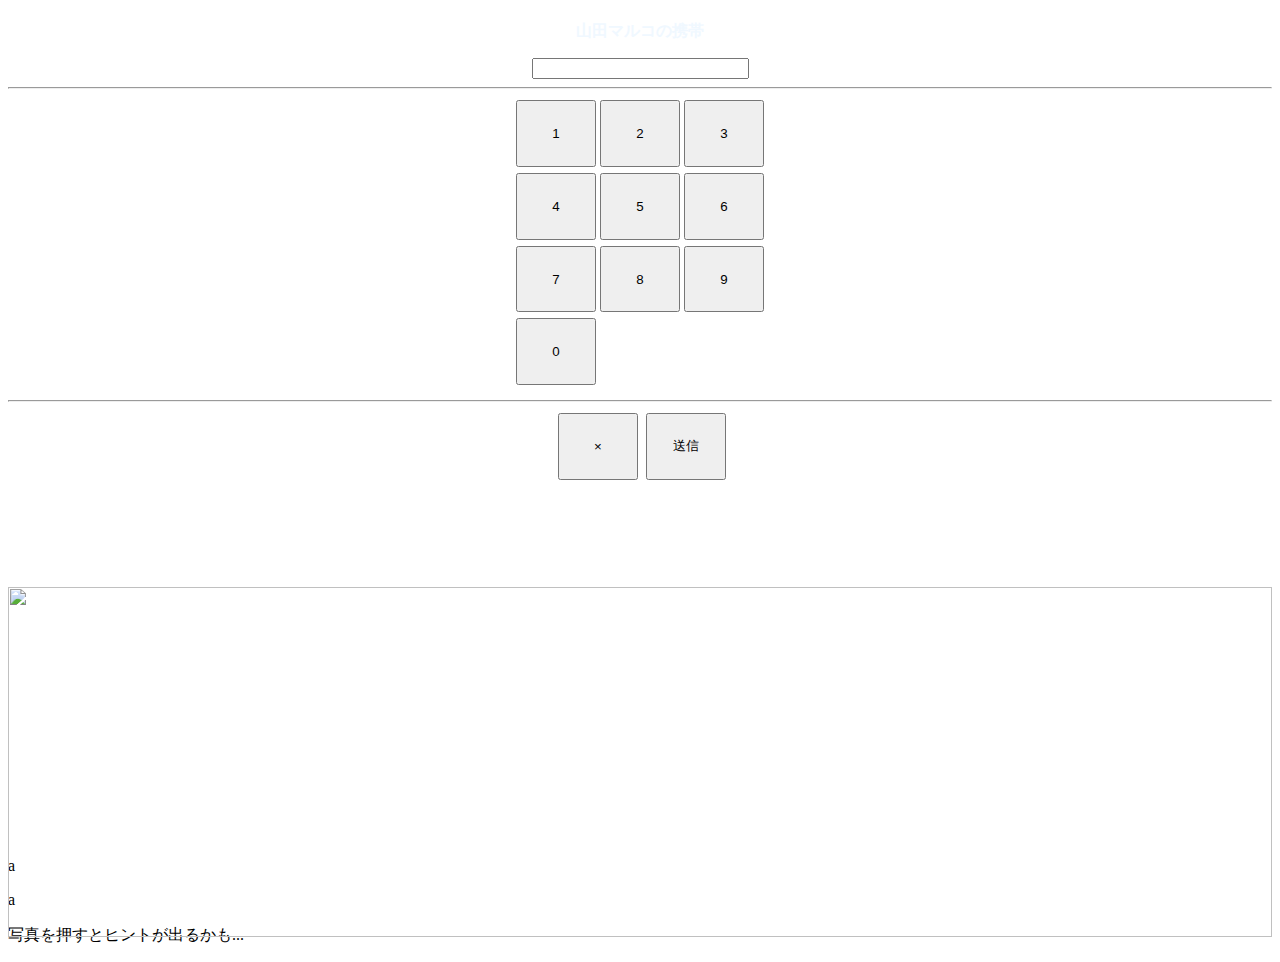
==== index.html @ 134bc1a4 "Rename game1.html to index.html" ====
<!DOCTYPE html>
<html>
    <head>
        <meta charset="UTF-8">
        <title>stage1</title>
        <style type="text/css">
            body {
                background-image: url("mobile.png");
                background-position: top;
                background-attachment: scroll;
                background-repeat: no-repeat;
                background-size: 350px;
            }
            #dai {
                text-align: center;
                font-weight: bold;
                color: aliceblue;
            }

            #form {
                text-align: center;
            }

            #but {
                display:inline-block;
            }

            .key1 {
                width: 6em;
                height: 5em;
            }

            img {
                height: 350px;
                width: 100%;
                position: relative;
                top: 100px;
            }

            @media screen and (max-width:480px) {
                img {
                    height: 100px;
                    width: 100%;
                }
            }
        </style>
    </head>

    <body>
        <h1></h1>
        <div id="dai">
            <p>山田マルコの携帯</p>
        </div>
        <div id="form">
            <form name="form1" action="" onsubmit="return check()">
                <input name="pas" size="24" maxlength="4"> <!--テキストボックス-->
                <hr> <!--横線-->
                <div id="but">
                    <table>
                        <tr>
                            <td><input type="button" class="key1" value="1" onclick="keyEvent('1')"></td>
                            <td><input type="button" class="key1" value="2" onclick="keyEvent('2')"></td>
                            <td><input type="button" class="key1" value="3" onclick="keyEvent('3')"></td>
                        </tr>
                    </table>
                    <table>
                        <tr>
                            <td><input type="button" class="key1" value="4" onclick="keyEvent('4')"></td>
                            <td><input type="button" class="key1" value="5" onclick="keyEvent('5')"></td>
                            <td><input type="button" class="key1" value="6" onclick="keyEvent('6')"></td>
                        </tr>
                    </table>
                    <table>
                        <tr>
                            <td><input type="button" class="key1" value="7" onclick="keyEvent('7')"></td>
                            <td><input type="button" class="key1" value="8" onclick="keyEvent('8')"></td>
                            <td><input type="button" class="key1" value="9" onclick="keyEvent('9')"></td>
                        </tr>
                    </table>
                    <table>
                        <tr>
                            <td><input type="button" class="key1" value="0" onclick="keyEvent('0')"></td>
                        </tr>
                    </table>
                </div>
            
                <hr>

                <div id="but">
                    <table>
                        <tr>
                            <th>
                                <td><input type="button" class="key1" value="×" onclick="oneclear();">&nbsp;</td>
                                <td><input type="submit" class="key1" value="送信"></td>
                            </th>
                        </tr>    
                    </table>
                </div>
            </form>
        </div>

        <img src="s3.png" onclick="alert('パスワードなんて簡単にばれないし、誕生日でいいかなぁ')">

        <p>a</p>
        <p>a</p>
        <p>写真を押すとヒントが出るかも...</p>

        <script type="text/javascript">
            var t = document.form1.pas;
            
            function keyEvent(c) {
                if(t.value.length < 4) t.value += c;
            }
            
            function oneclear() {
                t.value = t.value.substring(0,t.value.length-1);
            }

            Longin.doError = function doError(msg) {
                alert(msg);
                return false;
            }

            var a = Integer.toHexString(form1.pas.value);

            function check() {
                if(form1.pas.value == ''){ 
                    alert('パスワードを入力してください');
                    return false;
                }

                if(form1.pas.value == '1111'){
                    window.open('success1.html');
                }else{
                    alert('パスワードが違います');
                    return false;
                }
            }
        </script>
    </body>
</html>
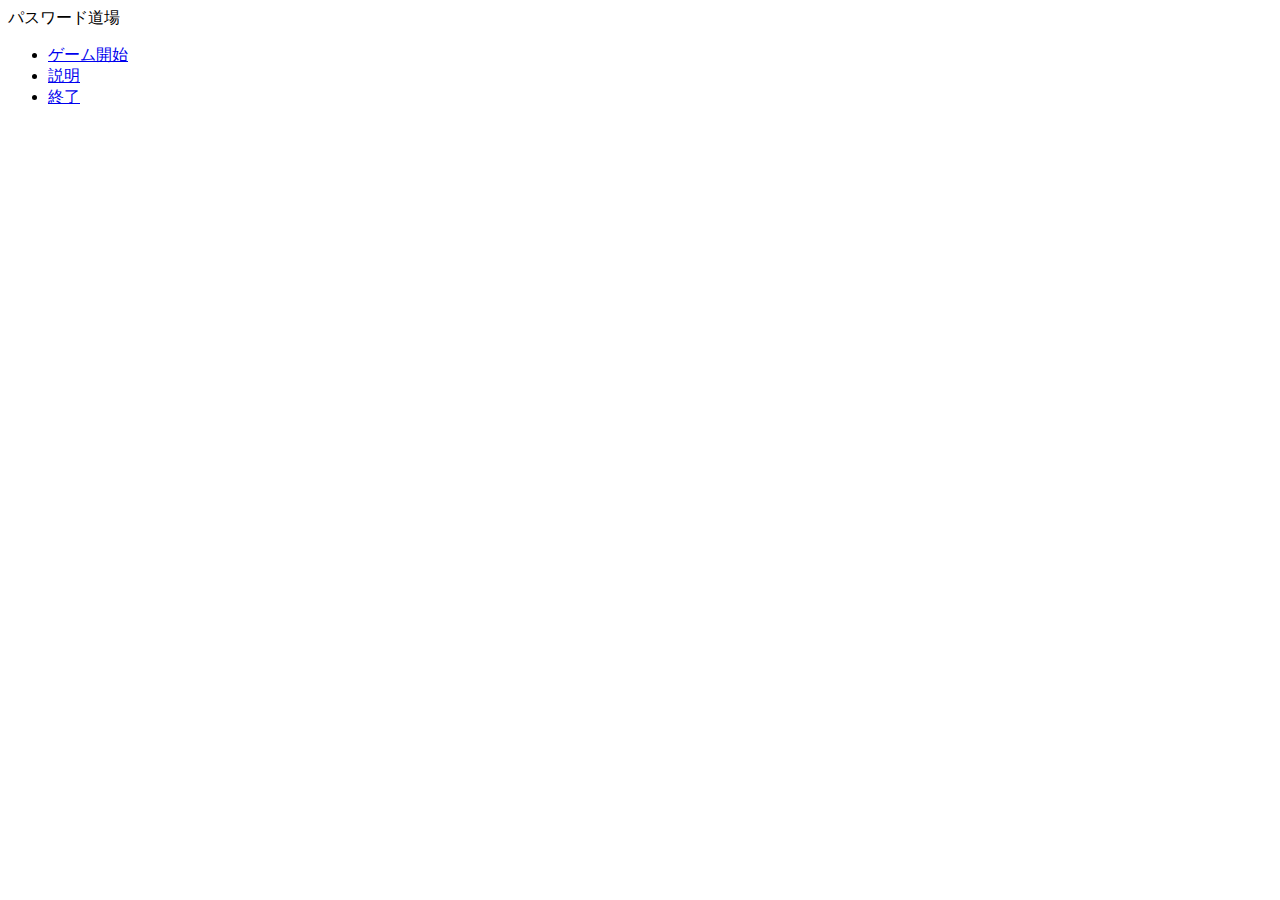
==== commit d3cca6dc: "Add files via upload" ====
--- a/index.html
+++ b/index.html
@@ -1,141 +1,22 @@
-<!DOCTYPE html>
+<!DOCTYPE HTML>
 <html>
     <head>
+        <link rel="stylesheet" href="css/security.css">
         <meta charset="UTF-8">
-        <title>stage1</title>
-        <style type="text/css">
-            body {
-                background-image: url("mobile.png");
-                background-position: top;
-                background-attachment: scroll;
-                background-repeat: no-repeat;
-                background-size: 350px;
-            }
-            #dai {
-                text-align: center;
-                font-weight: bold;
-                color: aliceblue;
-            }
-
-            #form {
-                text-align: center;
-            }
-
-            #but {
-                display:inline-block;
-            }
-
-            .key1 {
-                width: 6em;
-                height: 5em;
-            }
-
-            img {
-                height: 350px;
-                width: 100%;
-                position: relative;
-                top: 100px;
-            }
-
-            @media screen and (max-width:480px) {
-                img {
-                    height: 100px;
-                    width: 100%;
-                }
-            }
-        </style>
+        <title>パスワード道場</title>
     </head>
 
     <body>
-        <h1></h1>
         <div id="dai">
-            <p>山田マルコの携帯</p>
-        </div>
-        <div id="form">
-            <form name="form1" action="" onsubmit="return check()">
-                <input name="pas" size="24" maxlength="4"> <!--テキストボックス-->
-                <hr> <!--横線-->
-                <div id="but">
-                    <table>
-                        <tr>
-                            <td><input type="button" class="key1" value="1" onclick="keyEvent('1')"></td>
-                            <td><input type="button" class="key1" value="2" onclick="keyEvent('2')"></td>
-                            <td><input type="button" class="key1" value="3" onclick="keyEvent('3')"></td>
-                        </tr>
-                    </table>
-                    <table>
-                        <tr>
-                            <td><input type="button" class="key1" value="4" onclick="keyEvent('4')"></td>
-                            <td><input type="button" class="key1" value="5" onclick="keyEvent('5')"></td>
-                            <td><input type="button" class="key1" value="6" onclick="keyEvent('6')"></td>
-                        </tr>
-                    </table>
-                    <table>
-                        <tr>
-                            <td><input type="button" class="key1" value="7" onclick="keyEvent('7')"></td>
-                            <td><input type="button" class="key1" value="8" onclick="keyEvent('8')"></td>
-                            <td><input type="button" class="key1" value="9" onclick="keyEvent('9')"></td>
-                        </tr>
-                    </table>
-                    <table>
-                        <tr>
-                            <td><input type="button" class="key1" value="0" onclick="keyEvent('0')"></td>
-                        </tr>
-                    </table>
-                </div>
-            
-                <hr>
-
-                <div id="but">
-                    <table>
-                        <tr>
-                            <th>
-                                <td><input type="button" class="key1" value="×" onclick="oneclear();">&nbsp;</td>
-                                <td><input type="submit" class="key1" value="送信"></td>
-                            </th>
-                        </tr>    
-                    </table>
-                </div>
-            </form>
+            パスワード道場
         </div>
 
-        <img src="s3.png" onclick="alert('パスワードなんて簡単にばれないし、誕生日でいいかなぁ')">
-
-        <p>a</p>
-        <p>a</p>
-        <p>写真を押すとヒントが出るかも...</p>
-
-        <script type="text/javascript">
-            var t = document.form1.pas;
-            
-            function keyEvent(c) {
-                if(t.value.length < 4) t.value += c;
-            }
-            
-            function oneclear() {
-                t.value = t.value.substring(0,t.value.length-1);
-            }
-
-            Longin.doError = function doError(msg) {
-                alert(msg);
-                return false;
-            }
-
-            var a = Integer.toHexString(form1.pas.value);
-
-            function check() {
-                if(form1.pas.value == ''){ 
-                    alert('パスワードを入力してください');
-                    return false;
-                }
-
-                if(form1.pas.value == '1111'){
-                    window.open('success1.html');
-                }else{
-                    alert('パスワードが違います');
-                    return false;
-                }
-            }
-        </script>
+        <div>
+            <ul>
+                <li><a href="game.html">ゲーム開始</a></li>
+                <li><a href="exp.html">説明</a></li>
+                <li><a href="main.html">終了</a></li>
+            </ul>
+        </div>
     </body>
-</html>
+</html>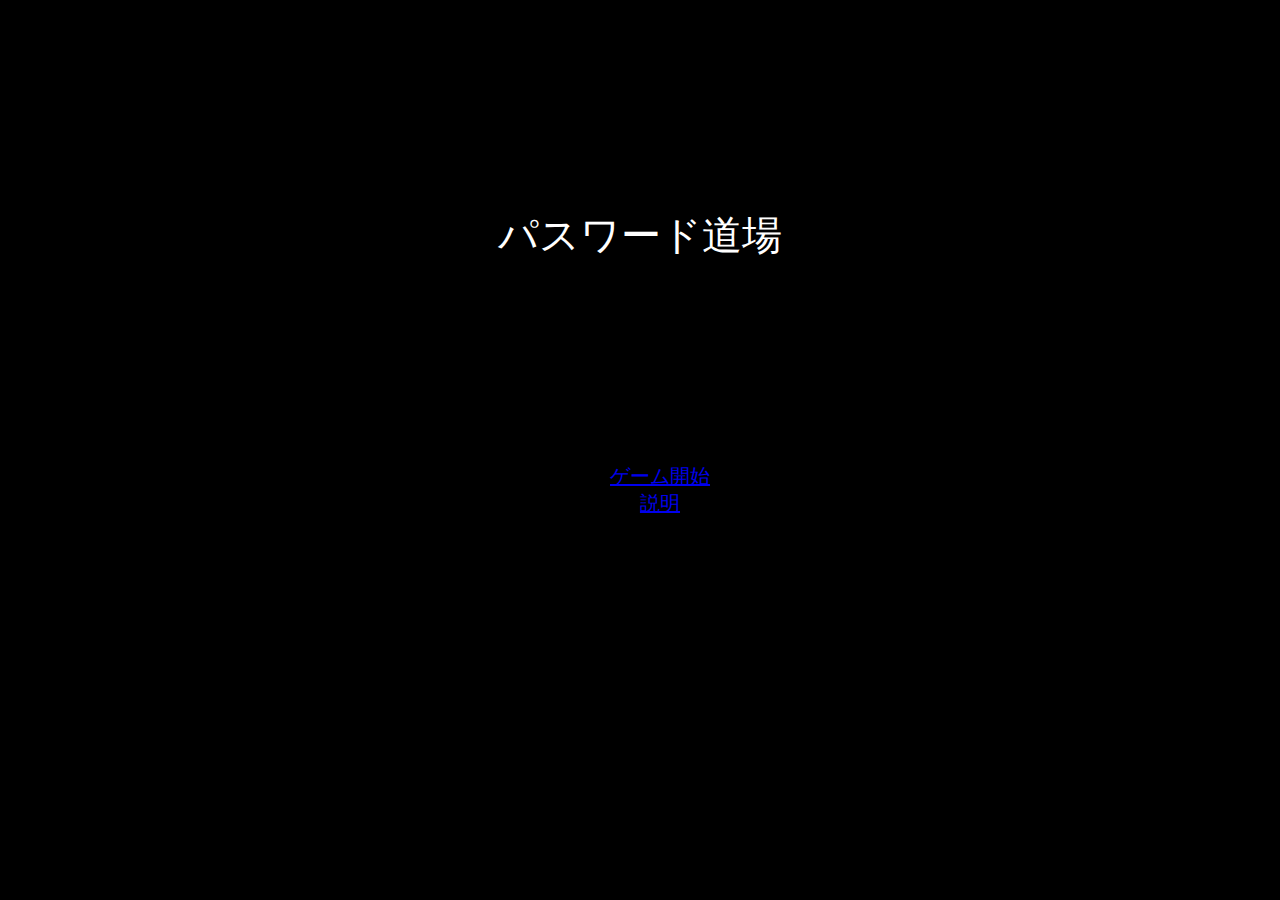
==== commit 856f1068: "Add files via upload" ====
--- a/index.html
+++ b/index.html
@@ -15,7 +15,6 @@
             <ul>
                 <li><a href="game.html">ゲーム開始</a></li>
                 <li><a href="exp.html">説明</a></li>
-                <li><a href="main.html">終了</a></li>
             </ul>
         </div>
     </body>
--- a/css/security.css
+++ b/css/security.css
@@ -0,0 +1,20 @@
+@charset "UTF-8";
+
+body {
+    background-color: black;
+    color: white;
+}
+
+#dai {
+    color: white;
+    text-align: center;
+    padding: 200px;
+    font-size: 40px;
+}
+
+ul {
+    list-style-type: none;
+    text-align: center;
+    margin-top: 0;
+    font-size: 20px;
+}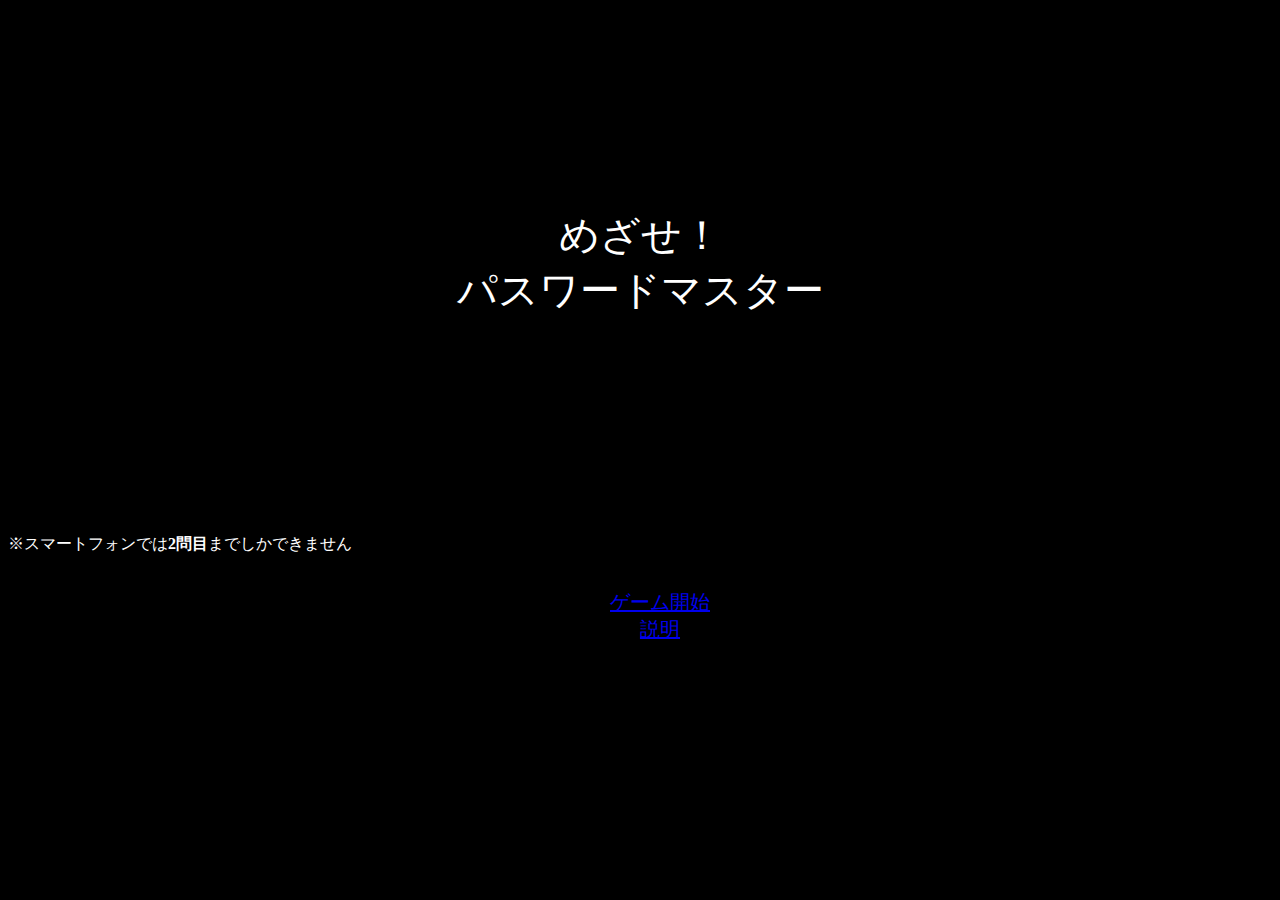
==== commit bf2b702a: "Add files via upload" ====
--- a/index.html
+++ b/index.html
@@ -8,12 +8,16 @@
 
     <body>
         <div id="dai">
-            パスワード道場
+            めざせ！<br>
+            パスワードマスター
         </div>
+
+        <p>※スマートフォンでは<b>2問目</b>までしかできません<br><br>
+
 
         <div>
             <ul>
-                <li><a href="game.html">ゲーム開始</a></li>
+                <li><a href="game1.html" >ゲーム開始</a></li>
                 <li><a href="exp.html">説明</a></li>
             </ul>
         </div>
